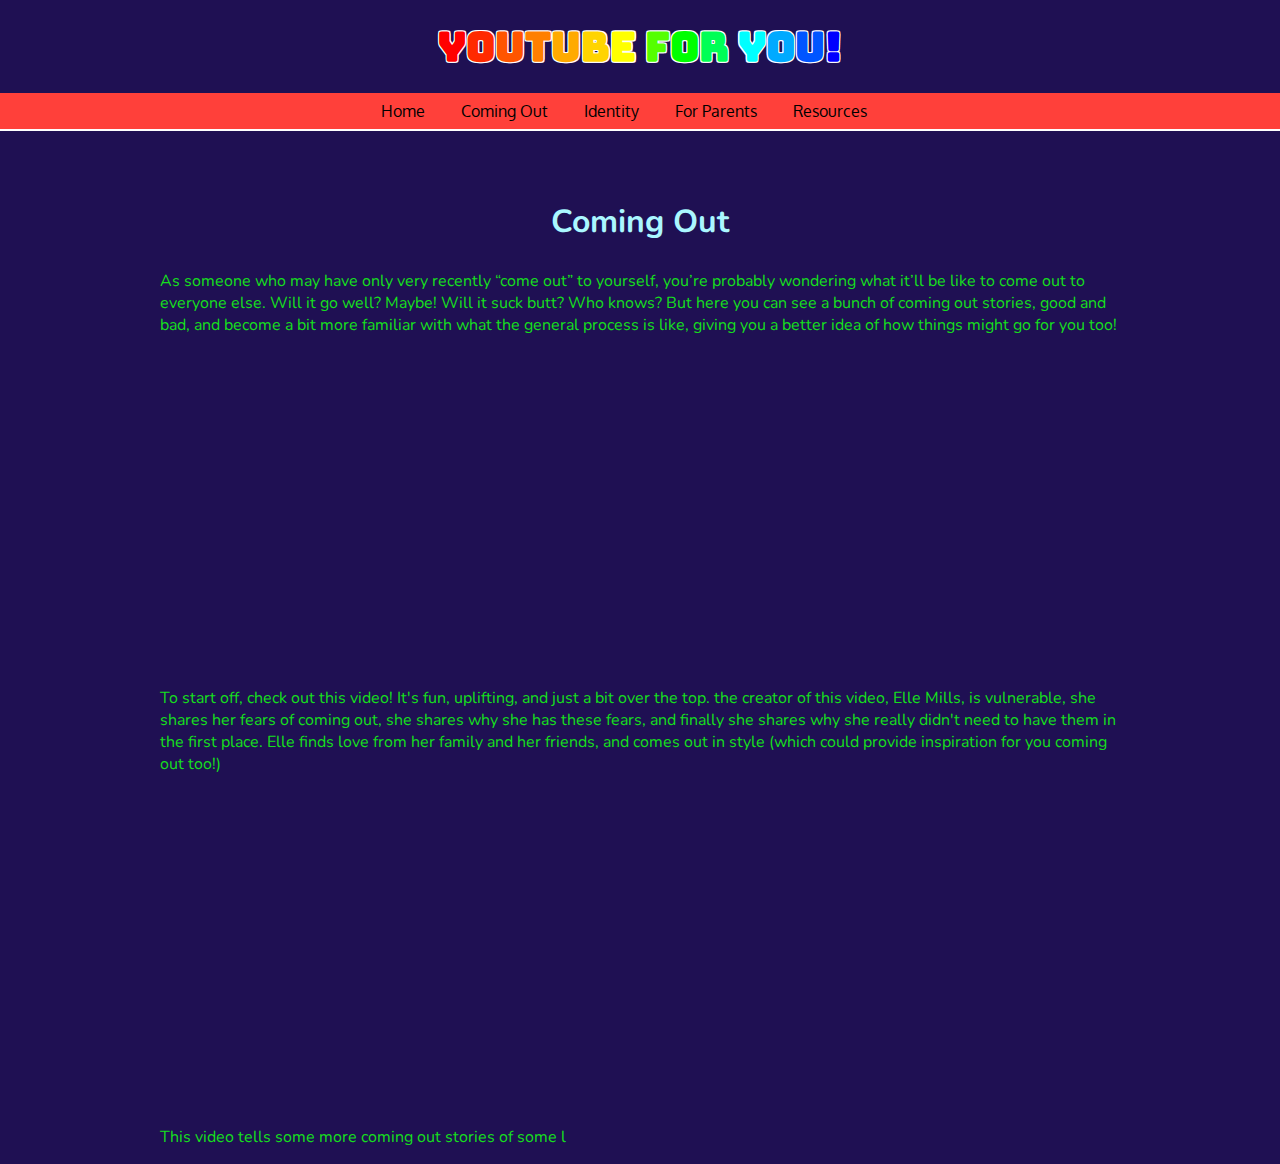
==== comingOut.html @ 8cdcb301 "fix" ====
<!DOCTYPE html>

<html lang="en">

<head>
    <meta charset="utf-8">
    <title>Coming Out</title>
<link rel="stylesheet" type="text/css" href="css/a4.css">
</head>

<body>

  <header>
    <div id="banner">
      <h1><span style="color:#ff0000;">Y</span><span style="color:#ff2a00;">o</span><span style="color:#ff5500;">u</span><span style="color:#ff7f00;">T</span><span style="color:#ffaa00;">u</span><span style="color:#ffd400;">b</span><span style="color:#ffff00;">e</span><span style="color:#aaff00;"> </span><span style="color:#55ff00;">f</span><span style="color:#00ff00;">o</span><span style="color:#00ff55;">r</span><span style="color:#00ffaa;"> </span><span style="color:#00ffff;">Y</span><span style="color:#00aaff;">o</span><span style="color:#0055ff;">u</span><span style="color:#0000ff;">!</span></h1>
    </div>

    <div id="nav_bar">
        <span class="nav_span"><a href="index.php">Home</a></span>
        <span class="nav_span"><a href="comingOut.php">Coming Out</a></span>
        <span class="nav_span"><a href="identity.php">Identity</a></span>
        <span class="nav_span"><a href="parents.php">For Parents</a></span>
        <span class="nav_span"><a href="resources.php">Resources</a></span>

    </div>
    </header>

<div id='content'>
  <h2>Coming Out</h2>

	<p> As someone who may have only very recently “come out” to yourself, you’re probably
     wondering what it’ll be like to come out to everyone else.  Will it go well? Maybe!
     Will it suck butt? Who knows? But here you can see a bunch of coming out stories, good and bad,
     and become a bit more familiar with what the general process is like, giving you a better idea
     of how things might go for you too!
</p>
	<iframe width="560" height="315" src="https://www.youtube.com/embed/pDi7cezk9CA" frameborder="0" allow="autoplay; encrypted-media" allowfullscreen></iframe>
    <p> To start off, check out this video! It's fun, uplifting, and just a bit over the top.
      the creator of this video, Elle  Mills, is vulnerable, she shares her fears of coming out,
      she shares why she has these fears, and finally she shares why she really didn't need to have them in the first place.
      Elle finds love from her family and her friends, and comes out in style (which could provide inspiration for you coming out too!)


    </p>


<iframe width="560" height="315" src="https://www.youtube.com/embed/lhkuYGZyp_o" frameborder="0" allow="autoplay; encrypted-media" allowfullscreen></iframe>
<p> This video tells some more coming out stories of some l


</p>
</div>

</body>

</html>
---- css/a4.css ----
/****************************/
/* global styling */
/****************************/


@import 'https://fonts.googleapis.com/css?family=Bungee|Nunito|Oxygen';

html, body {
    border: 0;
    font: inherit;
    font-size: 100%;
    vertical-align: baseline;
}

body {
    background-color: #1F1053;
    color: #ffffff;
    margin: 0;
    padding: 0;
}

header {
    background-color: #FF403A;
    position: fixed;
    top: 0;
    width: 100%;
    margin-bottom: 2em;
    height: 6em;
    font-family: 'Bungee', cursive;
}


h1 {

    font-size: 2.5em;
    text-align: center;
}

h2 {
    color: #ABF7FF;
    font-size: 2em;
    font-family: 'Nunito', sans-serif;
    text-align: center;
    padding-top: 0.5em;
    margin-top: 1em;
}

p {
    font-size: 100%;
    font-family: 'Nunito', sans-serif;
    color: #16DF1D;
}


code {
    font-family: 'Ubuntu Mono', monospace; /* needed for Chrome */
}

img{
    margin-top: 0;
    margin-bottom: 0;
    margin-left: auto;
    margin-right: auto;
}



/**********************/
/* styling by section */
/**********************/

#banner {
    background-color: #1F1053;
    color: #ffffff;
    width: 100%;
}

#banner > h1 {
    /* border: solid 1px white; */
    font-family: 'Bungee', cursive;
    margin-top: 0;
    margin-right: auto;
    margin-bottom: 0;
    margin-left: auto;
    max-width: 960px;
    padding-bottom: 0.5em;
    padding-top: 0.5em;
    text-shadow:
-1px -1px 0 #fff,
1px -1px 0 #fff,
-1px 1px 0 #fff,
1px 1px 0 #fff;
}

#banner > h2 {
    /* border: solid 1px white; */
    font-family: 'Nunito', sans-serif;
    margin-top: 0;
    margin-right: auto;
    margin-bottom: 0;
    margin-left: auto;
    max-width: 960px;
    padding-bottom: 0.5em;
    padding-top: 0.5em;
}


#nav_bar {
    border-bottom: solid 2px #ffffff;
    font-family: 'Oxygen', sans-serif;
    margin-right: auto;
    margin-bottom: 1em;
    margin-left: auto;
    max-width: 100%;
    padding-top: 0.5em;
    padding-bottom: 0.5em;
    background: #FF403A;
    text-align: center;
}

#nav_bar a:link { /* eg of psueodoclass */
    color: #000000;
}

#nav_bar a:hover {
    color: #2c7bb6;
}

.nav_span {
    margin-right: 2em;
}

.nav_span_cur {
    margin-right: 2em;
    color: #ABF7FF;
}

.nav_span a {
    text-decoration: none;
}

#container {
    width: 100%;
}

#content {
    max-width: 960px;
    margin-top: 11.5em;
    margin-right: auto;
    margin-left: auto;
}

#p_banner{
    text-align: left;
    margin-bottom: 0;
    margin-top: 0;
    color: #ffffff;
}


.captions {
    font-family: 'Oxygen', sans-serif;
    text-align: center;
    font-size: 85%;
}

#table_header {
    font-family: 'Oxygen', sans-serif;
    color: #ABF7FF;
    font-size: 3em;
    padding-bottom: 0;
    margin-bottom: 0;
    text-align: center;
}

#center {
    display: inline-block;
    margin-top: 0;
    width: 100%;
}

#left_content{
    max-width:45%;
    float: left;
}

#right_content {
    max-width: 45%;
    float: right;
}
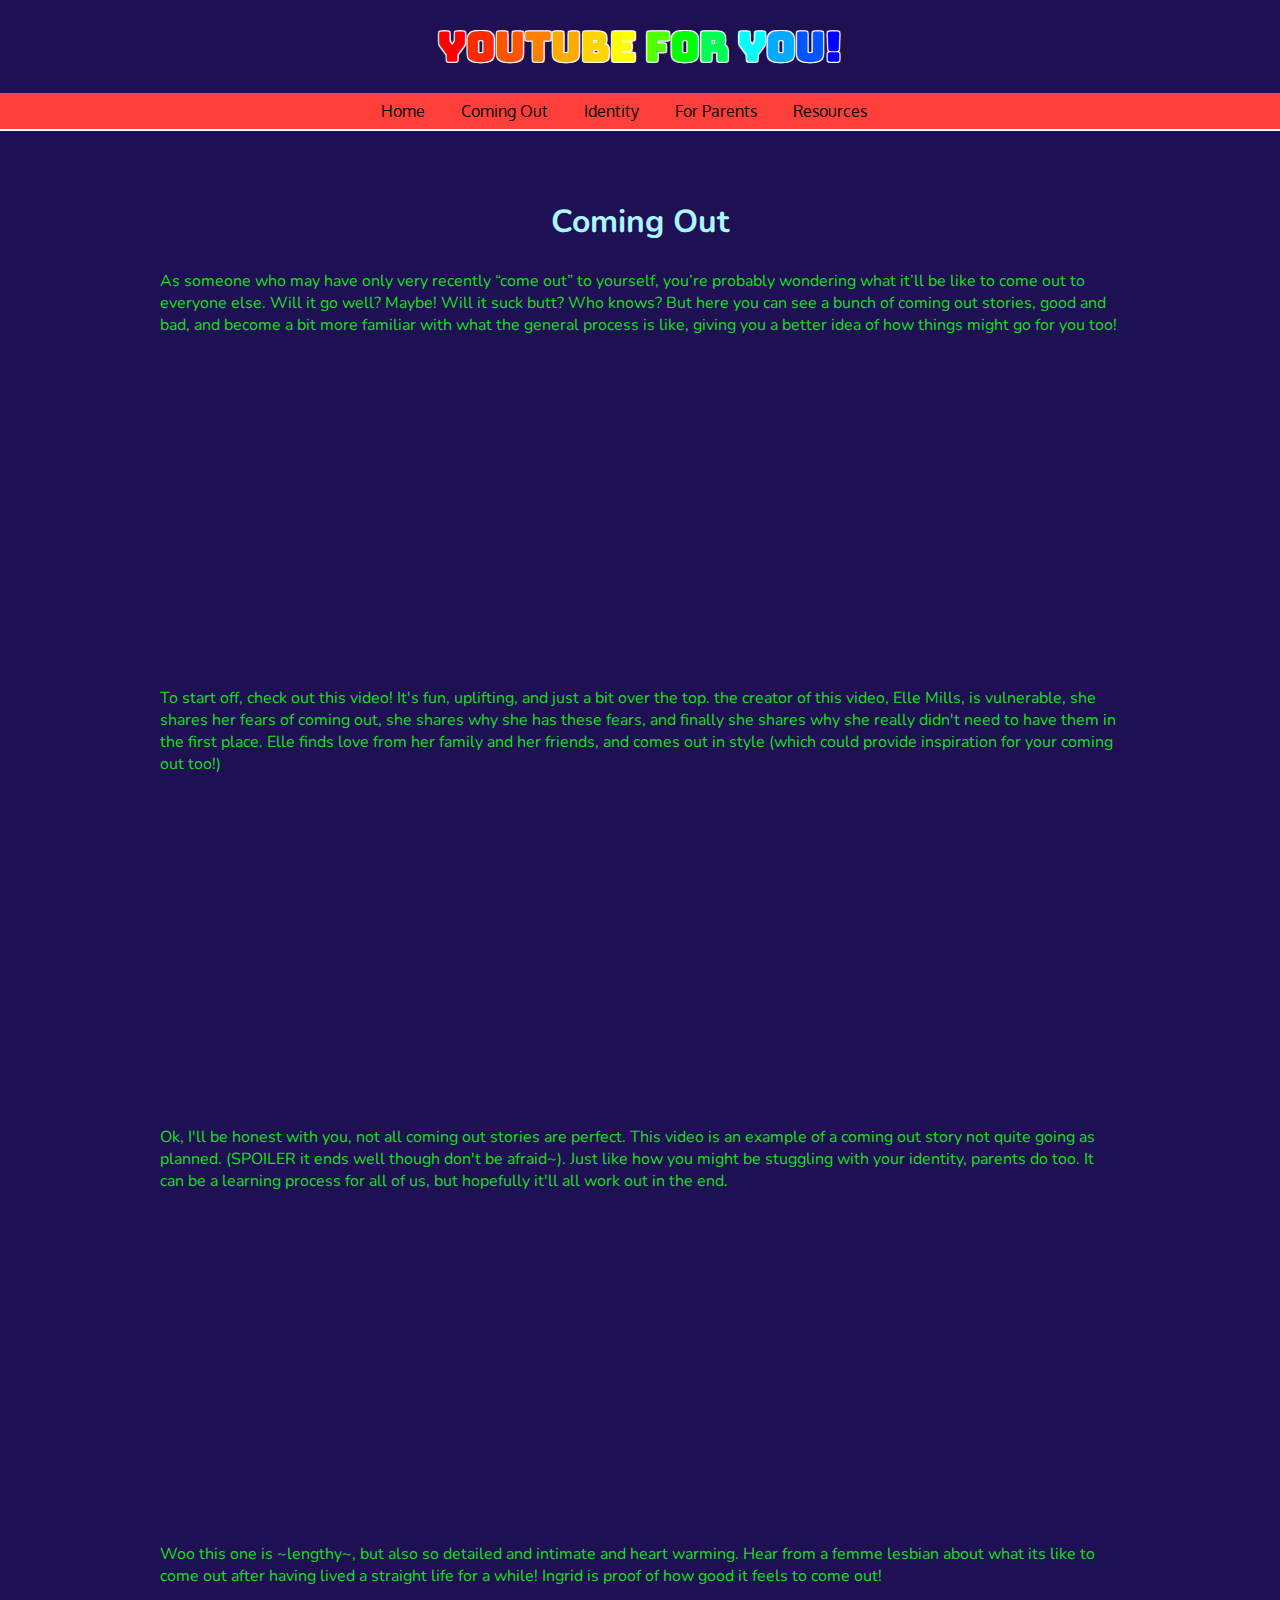
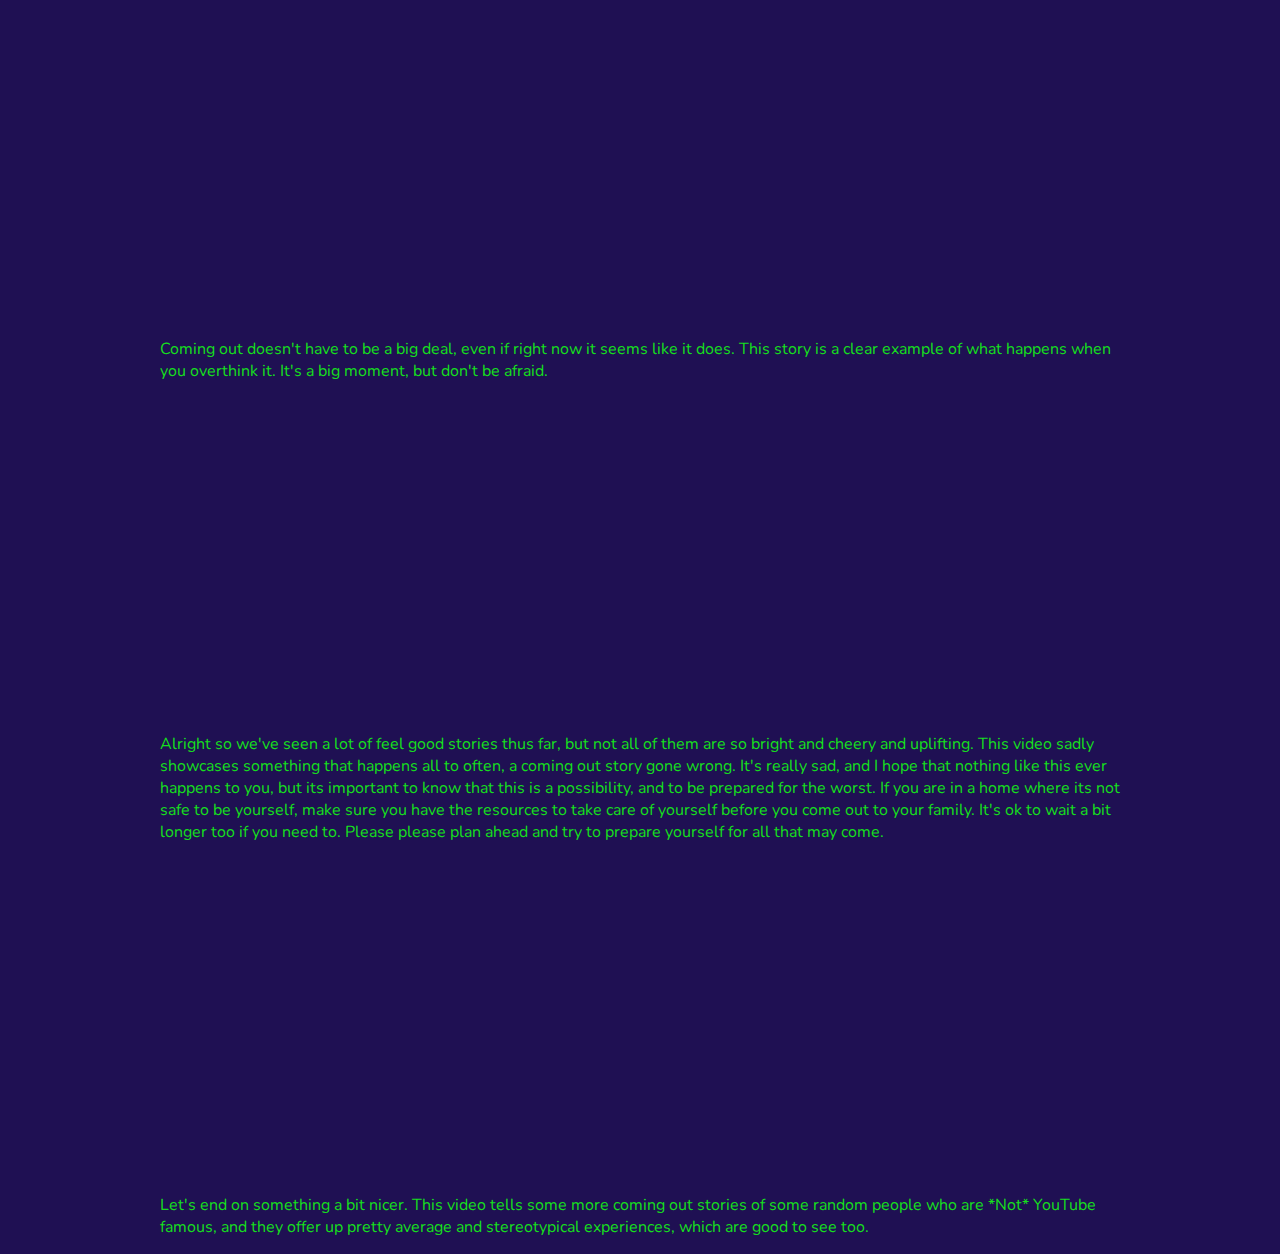
==== commit 5ed66042: "whoops missed a class" ====
--- a/comingOut.html
+++ b/comingOut.html
@@ -16,11 +16,11 @@
     </div>
 
     <div id="nav_bar">
-        <span class="nav_span"><a href="index.php">Home</a></span>
-        <span class="nav_span"><a href="comingOut.php">Coming Out</a></span>
-        <span class="nav_span"><a href="identity.php">Identity</a></span>
-        <span class="nav_span"><a href="parents.php">For Parents</a></span>
-        <span class="nav_span"><a href="resources.php">Resources</a></span>
+        <span class="nav_span"><a href="index.html">Home</a></span>
+        <span class="nav_span"><a href="comingOut.html">Coming Out</a></span>
+        <span class="nav_span"><a href="identity.html">Identity</a></span>
+        <span class="nav_span"><a href="parents.html">For Parents</a></span>
+        <span class="nav_span"><a href="resources.html">Resources</a></span>
 
     </div>
     </header>
@@ -28,24 +28,51 @@
 <div id='content'>
   <h2>Coming Out</h2>
 
-	<p> As someone who may have only very recently “come out” to yourself, you’re probably
+	<p class = "extra"> As someone who may have only very recently “come out” to yourself, you’re probably
      wondering what it’ll be like to come out to everyone else.  Will it go well? Maybe!
      Will it suck butt? Who knows? But here you can see a bunch of coming out stories, good and bad,
      and become a bit more familiar with what the general process is like, giving you a better idea
      of how things might go for you too!
 </p>
 	<iframe width="560" height="315" src="https://www.youtube.com/embed/pDi7cezk9CA" frameborder="0" allow="autoplay; encrypted-media" allowfullscreen></iframe>
-    <p> To start off, check out this video! It's fun, uplifting, and just a bit over the top.
+    <p class = "red"> To start off, check out this video! It's fun, uplifting, and just a bit over the top.
       the creator of this video, Elle  Mills, is vulnerable, she shares her fears of coming out,
       she shares why she has these fears, and finally she shares why she really didn't need to have them in the first place.
-      Elle finds love from her family and her friends, and comes out in style (which could provide inspiration for you coming out too!)
-
+      Elle finds love from her family and her friends, and comes out in style (which could provide inspiration for your coming out too!)
 
     </p>
 
 
+<iframe width="560" height="315" src="https://www.youtube.com/embed/KbDCl5pcpz0" frameborder="0" allow="autoplay; encrypted-media" allowfullscreen></iframe>
+<p class = "orange">
+  Ok, I'll be honest with you, not all coming out stories are perfect.  This video is an example
+  of a coming out story not quite going as planned.  (SPOILER it ends well though don't be afraid~).
+  Just like how you might be stuggling with your identity, parents do too.  It can be a learning process for all of us,
+  but hopefully it'll all work out in the end.
+</p>
+
+
+<iframe width="560" height="315" src="https://www.youtube.com/embed/Eh7WRYXVh9M" frameborder="0" allow="autoplay; encrypted-media" allowfullscreen></iframe>
+<p class = "yellow">
+  Woo this one is ~lengthy~, but also so detailed and intimate and heart warming.  Hear from a femme lesbian about what its like to come out after having lived a straight life for a while!
+  Ingrid is proof of how good it feels to come out!
+</p>
+
+<iframe width="560" height="315" src="https://www.youtube.com/embed/WYodBfRxKWI" frameborder="0" allow="autoplay; encrypted-media" allowfullscreen></iframe>
+<p class = "green">
+  Coming out doesn't have to be a big deal, even if right now it seems like it does.  This story is a clear example of what happens when you overthink it.  It's a big moment, but don't be afraid.
+</p>
+
+<iframe width="560" height="315" src="https://www.youtube.com/embed/1df_i26wh-w" frameborder="0" allow="autoplay; encrypted-media" allowfullscreen></iframe>
+<p class = "blue">
+Alright so we've seen a lot of feel good stories thus far, but not all of them are so bright and cheery and uplifting.  This video sadly showcases something that happens all to often,
+a coming out story gone wrong.  It's really sad, and I hope that nothing like this ever happens to you, but its important to know that this is a possibility, and to be prepared for the worst.
+If you are in a home where its not safe to be yourself, make sure you have the resources to take care of yourself before you come out to your family.  It's ok to wait a bit longer too if you need to.
+Please please plan ahead and try to prepare yourself for all that may come.
+</p>
 <iframe width="560" height="315" src="https://www.youtube.com/embed/lhkuYGZyp_o" frameborder="0" allow="autoplay; encrypted-media" allowfullscreen></iframe>
-<p> This video tells some more coming out stories of some l
+<p class = "purple"> Let's end on something a bit nicer. This video tells some more coming out stories of some random people who are *Not* YouTube famous, and they offer up pretty average and  stereotypical experiences, which are good to see too.
+</p>
 
 
 </p>
